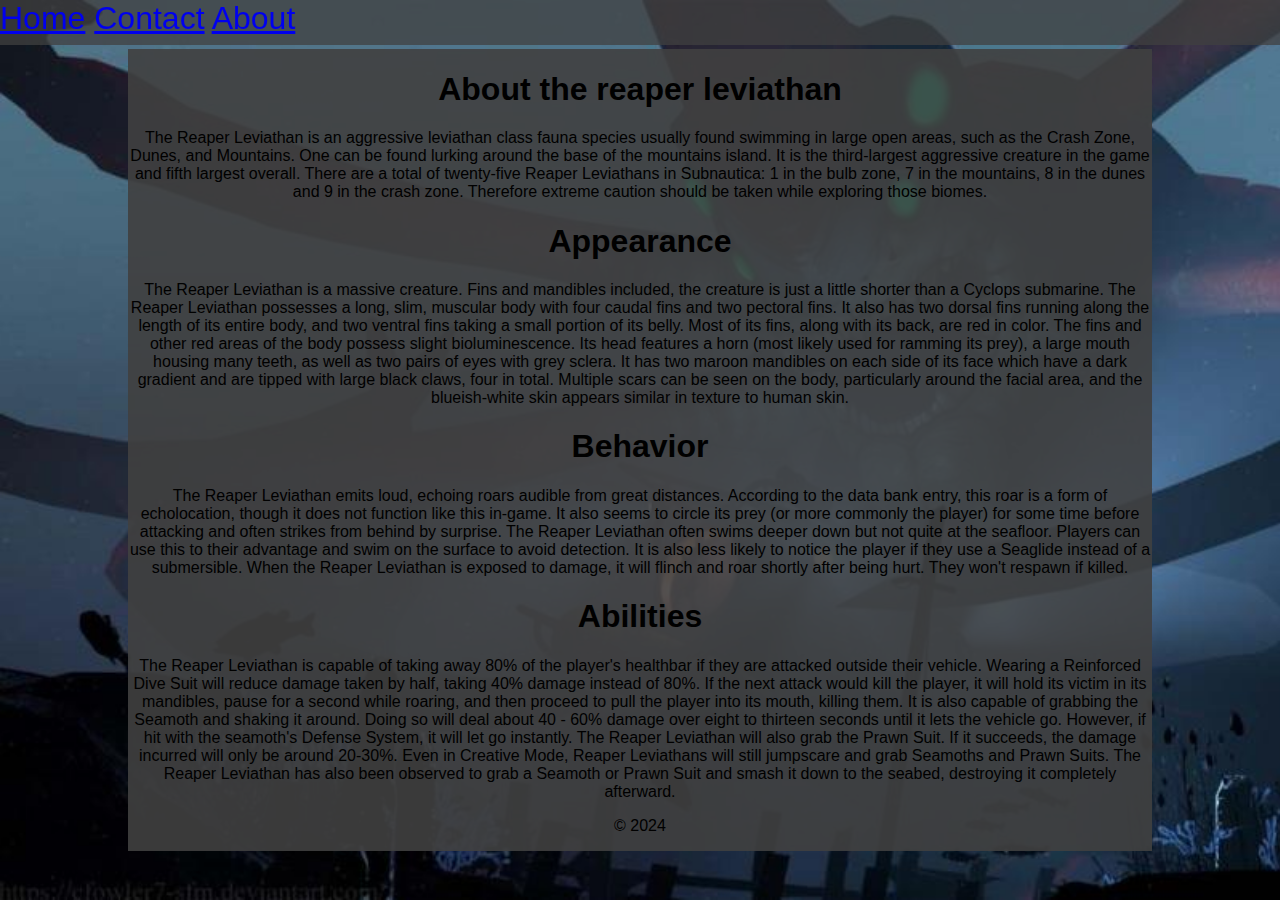
==== about.html @ 57893a4f "Add files via upload" ====
<!DOCTYPE html>
<html>
    <head>
        <title>My OS</title>
        <style>
            body {
                background-image: url('reaper.jpg');
                background-size: cover;
                background-repeat: no-repeat;
                background-attachment: fixed;
                font-family: Arial, sans-serif;
                margin: 0;
                padding: 0;
                display: flex;
                justify-content: center;
                align-items: center;
                height: 100vh;
            }
            .container {
                background-color: rgba(64, 64, 64, 0.9);
                width: 80%;
                margin: auto;
                overflow: hidden;
                text-align: center;
            }
            .topnav {
                background-color: rgba(64, 64, 64, 0.75);
                overflow: hidden;
                position: fixed;
                top: 0;
                height: 5vh;
                width: 100%;
                z-index: 1000;
            }
        </style>
    </head>

  <body>
    <div class="topnav" style="font-size: 2em;">
          <a href="index.html">Home</a>

        <a href="contact.html">Contact</a>

        <a href="about.html">About</a>
    </div>
    <div class="container">
      <header>
        <h1>About the reaper leviathan</h1>
      </header>
      
     
      <section>
        <p>The Reaper Leviathan is an aggressive leviathan class fauna species usually found swimming in large open areas, such as the Crash Zone, Dunes, and Mountains. One can be found lurking around the base of the mountains island. It is the third-largest aggressive creature in the game and fifth largest overall.
            There are a total of twenty-five Reaper Leviathans in Subnautica: 1 in the bulb zone, 7 in the mountains, 8 in the dunes and 9 in the crash zone. Therefore extreme caution should be taken while exploring those biomes.</p>
      </section>
      <section>
        <h1> Appearance</h1>
        <p>The Reaper Leviathan is a massive creature. Fins and mandibles included, the creature is just a little shorter than a Cyclops submarine.

            The Reaper Leviathan possesses a long, slim, muscular body with four caudal fins and two pectoral fins. It also has two dorsal fins running along the length of its entire body, and two ventral fins taking a small portion of its belly. Most of its fins, along with its back, are red in color. The fins and other red areas of the body possess slight bioluminescence.
            
            Its head features a horn (most likely used for ramming its prey), a large mouth housing many teeth, as well as two pairs of eyes with grey sclera. It has two maroon mandibles on each side of its face which have a dark gradient and are tipped with large black claws, four in total. Multiple scars can be seen on the body, particularly around the facial area, and the blueish-white skin appears similar in texture to human skin.</p>
      </section>
      <section>
        <h1> Behavior</h1>
        <p>The Reaper Leviathan emits loud, echoing roars audible from great distances. According to the data bank entry, this roar is a form of echolocation, though it does not function like this in-game. It also seems to circle its prey (or more commonly the player) for some time before attacking and often strikes from behind by surprise.

            The Reaper Leviathan often swims deeper down but not quite at the seafloor. Players can use this to their advantage and swim on the surface to avoid detection. It is also less likely to notice the player if they use a Seaglide instead of a submersible.
            
            When the Reaper Leviathan is exposed to damage, it will flinch and roar shortly after being hurt. They won't respawn if killed.</p>
        </section>
        <section>
            <h1>Abilities</h1>
            <p>The Reaper Leviathan is capable of taking away 80% of the player's healthbar if they are attacked outside their vehicle. Wearing a Reinforced Dive Suit will reduce damage taken by half, taking 40% damage instead of 80%.

                If the next attack would kill the player, it will hold its victim in its mandibles, pause for a second while roaring, and then proceed to pull the player into its mouth, killing them.
                
                It is also capable of grabbing the Seamoth and shaking it around. Doing so will deal about 40 - 60% damage over eight to thirteen seconds until it lets the vehicle go. However, if hit with the seamoth's Defense System, it will let go instantly. The Reaper Leviathan will also grab the Prawn Suit. If it succeeds, the damage incurred will only be around 20-30%.
                
                Even in Creative Mode, Reaper Leviathans will still jumpscare and grab Seamoths and Prawn Suits.
                
                The Reaper Leviathan has also been observed to grab a Seamoth or Prawn Suit and smash it down to the seabed, destroying it completely afterward.</p>
        </section>
      <footer>
        <p>&copy; 2024</p>
      </footer>
    </div>
  </body>

</html>
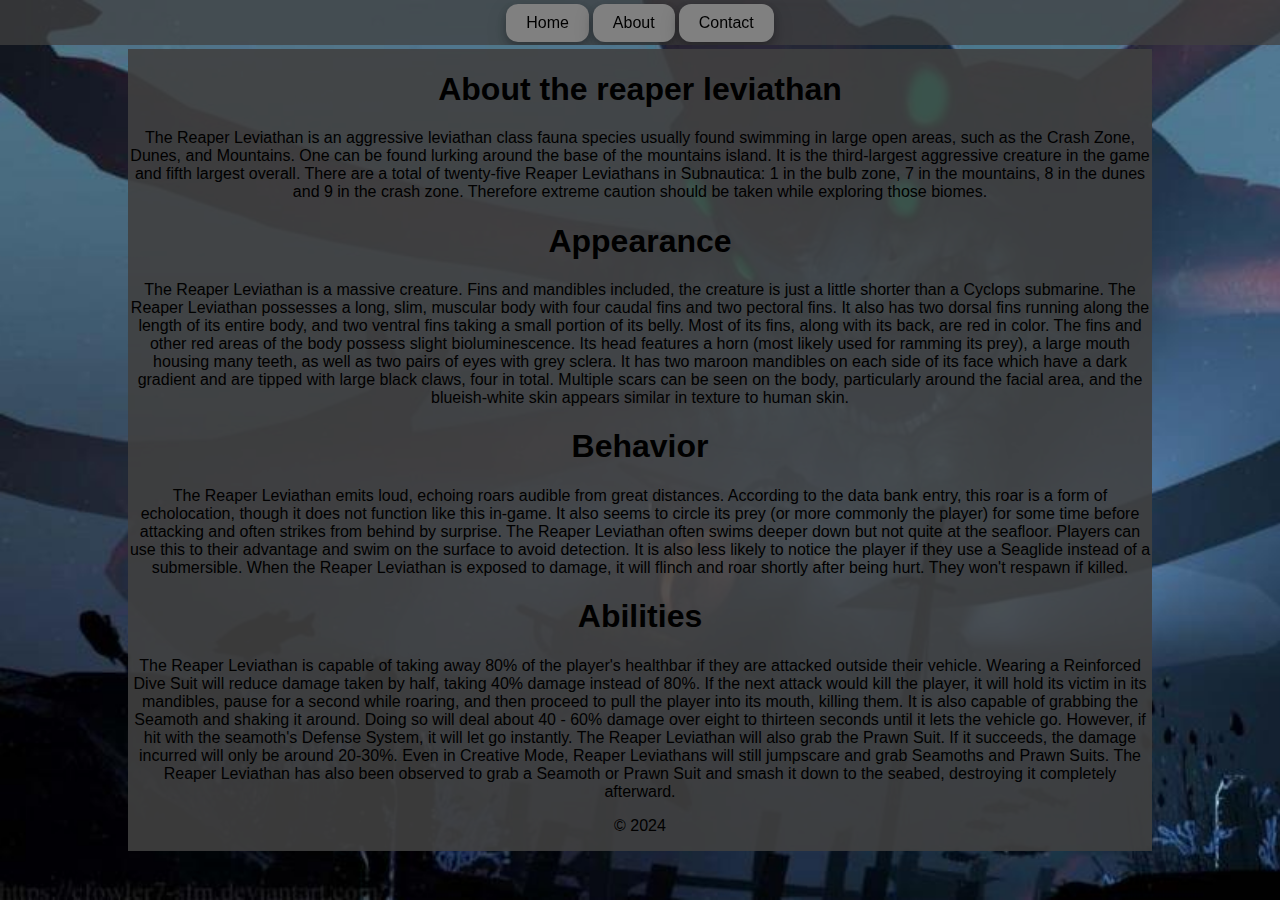
==== commit fa9511c8: "Removed duplicate files" ====
--- a/about.html
+++ b/about.html
@@ -2,46 +2,14 @@
 <html>
     <head>
         <title>My OS</title>
-        <style>
-            body {
-                background-image: url('reaper.jpg');
-                background-size: cover;
-                background-repeat: no-repeat;
-                background-attachment: fixed;
-                font-family: Arial, sans-serif;
-                margin: 0;
-                padding: 0;
-                display: flex;
-                justify-content: center;
-                align-items: center;
-                height: 100vh;
-            }
-            .container {
-                background-color: rgba(64, 64, 64, 0.9);
-                width: 80%;
-                margin: auto;
-                overflow: hidden;
-                text-align: center;
-            }
-            .topnav {
-                background-color: rgba(64, 64, 64, 0.75);
-                overflow: hidden;
-                position: fixed;
-                top: 0;
-                height: 5vh;
-                width: 100%;
-                z-index: 1000;
-            }
-        </style>
+        <link rel="stylesheet" type="text/css" href="styles.css">
     </head>
 
   <body>
     <div class="topnav" style="font-size: 2em;">
-          <a href="index.html">Home</a>
-
-        <a href="contact.html">Contact</a>
-
-        <a href="about.html">About</a>
+        <button onclick="location.href='index.html'">Home</button>
+        <button onclick="location.href='about.html'">About</button>
+        <button onclick="location.href='contact.html'">Contact</button>
     </div>
     <div class="container">
       <header>
--- a/styles.css
+++ b/styles.css
@@ -0,0 +1,52 @@
+body {
+    background-image: url('reaper.jpg');
+    background-size: cover;
+    background-repeat: no-repeat;
+    background-attachment: fixed;
+    font-family: Arial, sans-serif;
+    margin: 0;
+    padding: 0;
+    display: flex;
+    justify-content: center;
+    align-items: center;
+    height: 100vh;
+}
+.container {
+    background-color: rgba(64, 64, 64, 0.9);
+    width: 80%;
+    margin: auto;
+    overflow: hidden;
+    text-align: center;
+}
+.topnav {
+    background-color: rgba(64, 64, 64, 0.75);
+    display: flex;
+    justify-content: center;
+    align-items: center;
+    overflow: hidden;
+    position: fixed;
+    top: 0;
+    height: 5vh;
+    width: 100%;
+    z-index: 1000;
+}
+.topnav button{
+    background-color: grey;
+    border: none;
+    color: white;
+    padding: 10px 20px;
+    font-family: 'Gill Sans', 'Gill Sans MT', Calibri, 'Trebuchet MS', sans-serif;
+    color: black;
+    text-align: center;
+    text-decoration: none;
+    display: inline-block;
+    font-size: 16px;
+    margin: 4px 2px;
+    cursor: pointer;
+    border-radius: 12px;
+    box-shadow: 0 4px 8px 0 rgba(0, 0, 0, 0.2), 0 6px 20px 0 rgba(0, 0, 0, 0.19);
+}
+p,h1,h2,h3,h4,h5,h6 {
+    color: black;
+    font-family: 'Gill Sans', 'Gill Sans MT', Calibri, 'Trebuchet MS', sans-serif;
+}